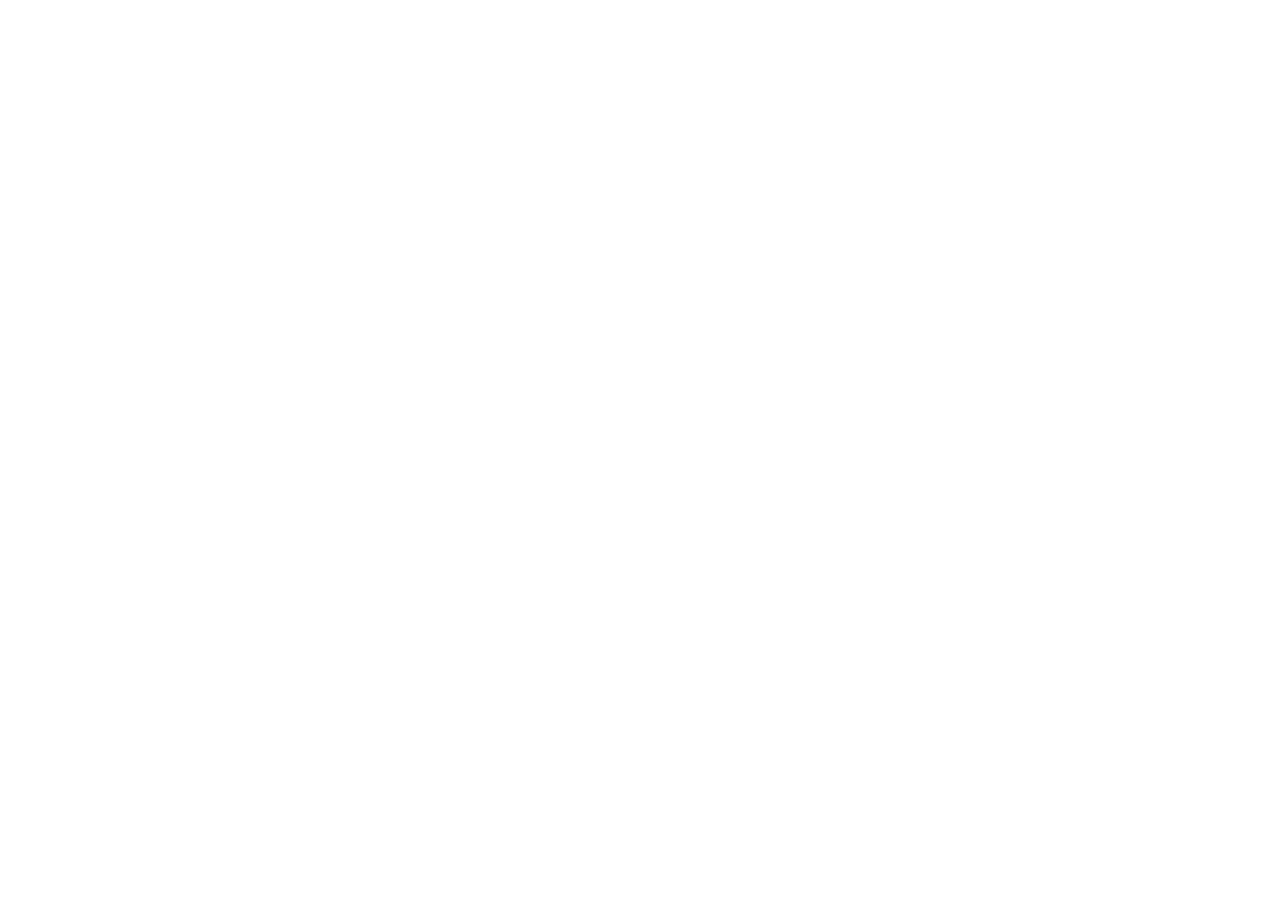
==== index.html @ f4be0594 "Começando o projeto" ====
<!DOCTYPE html>
<html lang="en">
<head>
    <meta charset="UTF-8">
    <meta http-equiv="X-UA-Compatible" content="IE=edge">
    <meta name="viewport" content="width=device-width, initial-scale=1.0">
    <title>Jogo da Forca</title>
</head>
<body>
    
</body>
</html>
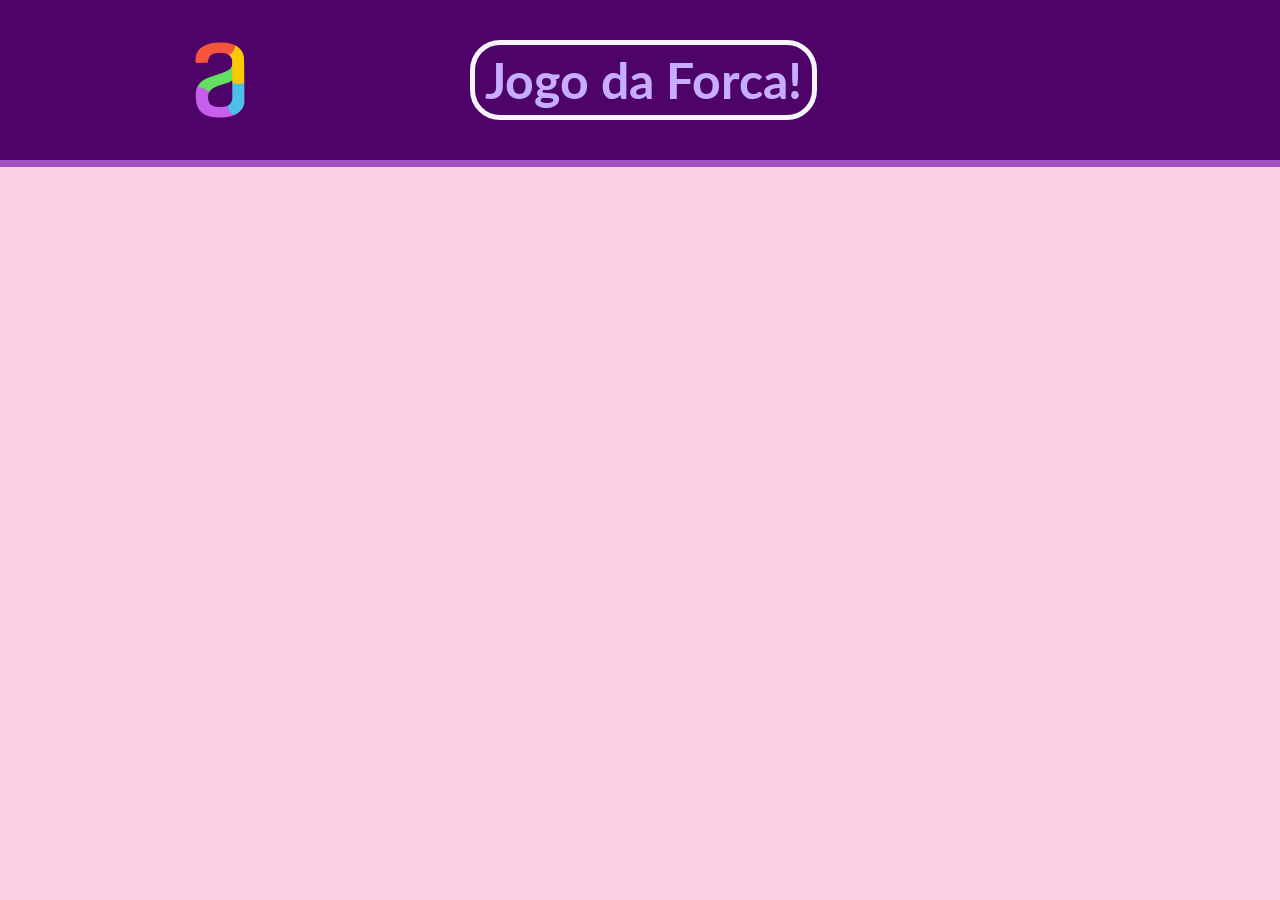
==== commit de0fc5f9: "Terminado o cabeçalho da página, iniciando o menu" ====
--- a/index.html
+++ b/index.html
@@ -1,12 +1,26 @@
 <!DOCTYPE html>
-<html lang="en">
-<head>
-    <meta charset="UTF-8">
-    <meta http-equiv="X-UA-Compatible" content="IE=edge">
-    <meta name="viewport" content="width=device-width, initial-scale=1.0">
-    <title>Jogo da Forca</title>
-</head>
-<body>
-    
-</body>
+<html lang="pt-br">
+    <head>
+        <meta charset="UTF-8">
+        <meta http-equiv="X-UA-Compatible" content="IE=edge">
+        <meta name="viewport" content="width=device-width, initial-scale=1.0">
+        <title>Jogo da Forca</title>
+        <link rel="stylesheet" href="reset.css">
+        <link rel="stylesheet" href="style.css">
+        <link href="https://fonts.googleapis.com/css2?family=Lato:wght@300&display=swap" rel="stylesheet">
+        <link rel="shortcut icon" href="https://img.icons8.com/dusk/32/000000/games-folder.png" type="image/x-icon">
+    </head>
+    <body>
+        <header class="cabecalho"> 
+            <div class="caixaCabecalho">
+                <img class="logoAlura" src="/Imagens/aluraLogoColorido.png" alt="Letra A do logo Alura colorido">
+                <h1 class="nomeDoJogo">Jogo da Forca!</h1>
+            </div>
+        </header>
+        <section class="menuPrincipal">
+            <div class="caixaMenuPrincipal">
+                
+            </div>
+        </section>
+    </body>
 </html>--- a/style.css
+++ b/style.css
@@ -0,0 +1,39 @@
+html {
+    font-family: 'Lato', sans-serif;
+    background: #FACFE3;
+}
+
+.cabecalho {
+    background-color: #4D0367;
+    border-bottom: 7px solid #A24FBF;
+}
+
+.caixaCabecalho {
+    position: relative;
+    width: 940px;
+    height: 100px;
+    margin: 0 auto;
+    padding: 30px 0;
+    text-align: center;
+}
+
+
+
+.logoAlura {
+    position: absolute;
+    width: 100px;
+    left: 0;
+}
+
+.nomeDoJogo {
+    position: absolute;
+    top: 40px;
+    left: 300px;
+    padding: 10px;
+    font-size: 50px;
+    font-weight: bolder;
+    color: #C6ADFF;
+    border: 5px solid #F7F4FE;
+    border-radius: 30px;
+}
+
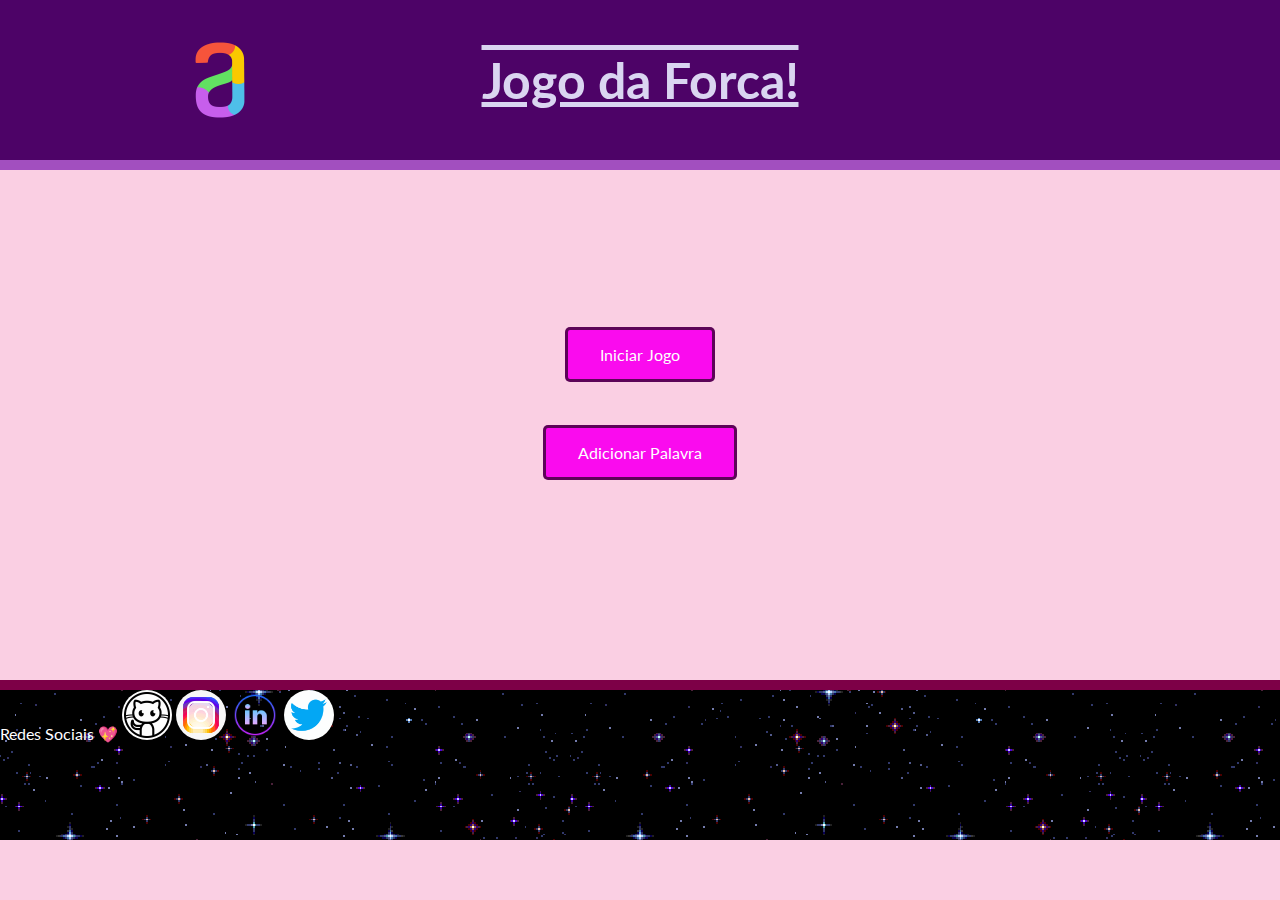
==== commit 9dadc3f6: "Terminado título e seção principal da página, mais rodape iniciado" ====
--- a/index.html
+++ b/index.html
@@ -11,16 +11,31 @@
         <link rel="shortcut icon" href="https://img.icons8.com/dusk/32/000000/games-folder.png" type="image/x-icon">
     </head>
     <body>
-        <header class="cabecalho"> 
-            <div class="caixaCabecalho">
-                <img class="logoAlura" src="/Imagens/aluraLogoColorido.png" alt="Letra A do logo Alura colorido">
-                <h1 class="nomeDoJogo">Jogo da Forca!</h1>
-            </div>
-        </header>
-        <section class="menuPrincipal">
-            <div class="caixaMenuPrincipal">
-                
-            </div>
-        </section>
+        <main>
+            <header class="cabecalho"> 
+                <div class="caixaCabecalho">
+                    <img class="logoAlura" src="/Imagens/aluraLogoColorido.png" alt="Letra A do logo Alura colorido">
+                    <h1 id="tituloDoJogo">Jogo da Forca!</h1>
+                </div>
+            </header>
+            <section class="menuPrincipal">
+                <div class="caixaMenuPrincipal">
+                    <button class="btnIniciar">Iniciar Jogo</button>
+                    <button class="btnAdicionarPalavra">Adicionar Palavra</button>
+                </div>
+            </section>
+            <footer class="rodape">
+                <div class="redesSociais">
+                    Redes Sociais &#128150;
+                    <a target="_blank" href="https://github.com/PHDuarte20"><img class="logoGithub" src="/Imagens/icons8-github.gif" alt="Logo do Github Animado"></a>
+                    <a target="_blank" href="https://www.instagram.com/p_h_duarte20/"><img class="logoInstagram" src="/Imagens/icons8-instagram.gif" alt="Logo do Instagram Animado"></a>
+                    <a target="_blank" href="https://www.linkedin.com/in/pedro-henrique-duarte20/"><img class="logoLinkedin" src="/Imagens/icons8-linkedin-circled-64.png" alt="Logo do Linkedin"></a>
+                    <a target="_blank" href="https://twitter.com/PHDuarte_20"><img class="logoTwitter" src="/Imagens/icons8-twitter.gif" alt="Logo do Twitter Animado"></a>
+                </div>
+                <div class="autor-DireitosAutorais">
+
+                </div>
+            </footer>
+        </main>
     </body>
 </html>--- a/style.css
+++ b/style.css
@@ -1,11 +1,16 @@
+* {
+    font-family: 'Lato', sans-serif;
+}
+
 html {
-    font-family: 'Lato', sans-serif;
     background: #FACFE3;
 }
 
 .cabecalho {
     background-color: #4D0367;
-    border-bottom: 7px solid #A24FBF;
+    border-bottom: 10px solid #A24FBF;
+    margin: 0 auto;
+    margin-bottom: 10px;
 }
 
 .caixaCabecalho {
@@ -14,10 +19,7 @@
     height: 100px;
     margin: 0 auto;
     padding: 30px 0;
-    text-align: center;
 }
-
-
 
 .logoAlura {
     position: absolute;
@@ -25,15 +27,94 @@
     left: 0;
 }
 
-.nomeDoJogo {
+#tituloDoJogo {
     position: absolute;
-    top: 40px;
-    left: 300px;
-    padding: 10px;
+    top: 50%;
+    left: 50%;
+    transform: translate(-50%, -50%);
     font-size: 50px;
-    font-weight: bolder;
-    color: #C6ADFF;
-    border: 5px solid #F7F4FE;
-    border-radius: 30px;
+    font-weight: bold;
+    text-align: center;
+    text-decoration: overline underline;
+    color: #dad5f1;
 }
 
+.menuPrincipal {
+    height: 500px;
+    margin: 0 auto;
+}
+
+.caixaMenuPrincipal {
+    position: relative;
+    width: 540px;
+    height: 490px;
+    margin: 0 auto;
+}
+
+.btnIniciar, .btnAdicionarPalavra {
+    background-color: #fa0bee;
+    border: 3px solid #000000a1;
+    color: white;
+    padding: 15px 32px;
+    text-align: center;
+    font-size: 16px;
+    border-radius: 5px;
+    transition-duration: 0.4s;
+}
+
+.btnIniciar {
+    position: absolute;
+    top: 30%;
+    left: 50%;
+    transform: translate(-50%);
+}
+
+.btnAdicionarPalavra {
+    position: absolute;
+    top: 50%;
+    left: 50%;
+    transform: translate(-50%);
+}
+
+.btnIniciar:hover {
+    background-color: #fcdaff;
+    color: #4D0367;
+}
+
+.btnAdicionarPalavra:hover {
+    background-color: #fcdaff;
+    color: #4D0367;
+}
+
+.rodape {
+    background-image: url("/Imagens/rpg-space.gif");
+    border-top: 10px solid #7D0047;
+}
+
+.redesSociais {
+    display: inline-block;
+    height: 150px;
+    color: white;
+
+}
+
+.logoGithub {
+    width: 50px;
+    border-radius: 50%;
+}
+
+.logoInstagram {
+    width: 50px;
+    border-radius: 50%;
+}
+
+.logoLinkedin {
+    width: 50px;
+    border-radius: 50%;
+}
+
+.logoTwitter {
+    width: 50px;
+    border-radius: 50%;
+    
+}
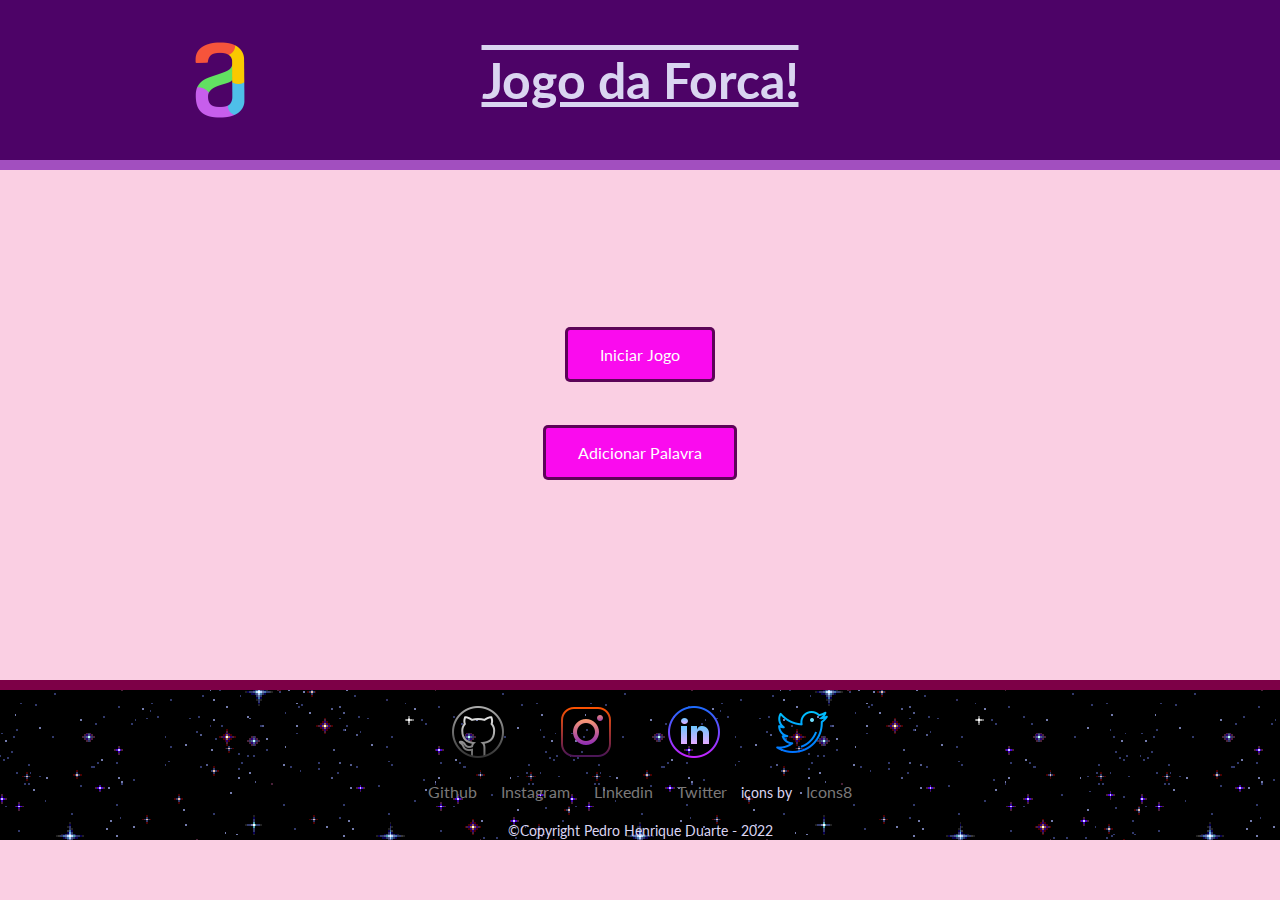
==== commit d2272061: "Finalização da primeira página, redes sociais, creditos e copyright adicionados" ====
--- a/index.html
+++ b/index.html
@@ -25,16 +25,25 @@
                 </div>
             </section>
             <footer class="rodape">
-                <div class="redesSociais">
-                    Redes Sociais &#128150;
-                    <a target="_blank" href="https://github.com/PHDuarte20"><img class="logoGithub" src="/Imagens/icons8-github.gif" alt="Logo do Github Animado"></a>
-                    <a target="_blank" href="https://www.instagram.com/p_h_duarte20/"><img class="logoInstagram" src="/Imagens/icons8-instagram.gif" alt="Logo do Instagram Animado"></a>
-                    <a target="_blank" href="https://www.linkedin.com/in/pedro-henrique-duarte20/"><img class="logoLinkedin" src="/Imagens/icons8-linkedin-circled-64.png" alt="Logo do Linkedin"></a>
-                    <a target="_blank" href="https://twitter.com/PHDuarte_20"><img class="logoTwitter" src="/Imagens/icons8-twitter.gif" alt="Logo do Twitter Animado"></a>
+                <div class="caixaRedesSociais">
+                    <ul class="redesSociais">
+                        <li><a target="_blank" href="https://github.com/PHDuarte20"><img class="logoGithub" src="/Imagens/icons8-github-64.png" alt="Logo do Github Animado"></a></li>
+                        <li><a target="_blank" href="https://www.instagram.com/p_h_duarte20/"><img class="logoInstagram" src="/Imagens/icons8-instagram-64.png" alt="Logo do Instagram Animado"></a></li>
+                        <li><a target="_blank" href="https://www.linkedin.com/in/pedro-henrique-duarte20/"><img class="logoLinkedin" src="/Imagens/icons8-linkedin-circled-64.png" alt="Logo do Linkedin"></a></li>
+                        <li><a target="_blank" href="https://twitter.com/PHDuarte_20"><img class="logoTwitter" src="/Imagens/icons8-twitter-64.png" alt="Logo do Twitter Animado"></a></li>
+                    </ul>
                 </div>
-                <div class="autor-DireitosAutorais">
-
+                <div class="caixaCreditos">
+                    <ul class="creditos-Icons-Usados">
+                        <li><a target="_blank" href="https://icons8.com/icon/52539/github">Github</a></li>
+                        <li><a target="_blank"href="https://icons8.com/icon/43625/instagram">Instagram</a></li>
+                        <li><a target="_blank" href="https://icons8.com/icon/IXUU4h36YfmO/linkedin-circled">Linkedin</a></li>
+                        <li><a target="_blank" href="https://icons8.com/icon/bYzsf9Bmocst/twitter">Twitter</a></li>
+                        <span>icons by</span>
+                        <li><a target="_blank" href="https://icons8.com/">Icons8</a></li>
+                    </ul>
                 </div>
+                <span class="copyright">&copy;Copyright Pedro Henrique Duarte - 2022</span>
             </footer>
         </main>
     </body>
--- a/style.css
+++ b/style.css
@@ -1,5 +1,6 @@
 * {
     font-family: 'Lato', sans-serif;
+    color: #dad5f1;
 }
 
 html {
@@ -51,7 +52,8 @@
     margin: 0 auto;
 }
 
-.btnIniciar, .btnAdicionarPalavra {
+.caixaMenuPrincipal button {
+    transition-duration: 0.4s;
     background-color: #fa0bee;
     border: 3px solid #000000a1;
     color: white;
@@ -59,7 +61,11 @@
     text-align: center;
     font-size: 16px;
     border-radius: 5px;
-    transition-duration: 0.4s;
+}
+
+.caixaMenuPrincipal button:hover {
+    background-color: #fcdaff;
+    color: #4D0367;
 }
 
 .btnIniciar {
@@ -76,45 +82,69 @@
     transform: translate(-50%);
 }
 
-.btnIniciar:hover {
-    background-color: #fcdaff;
-    color: #4D0367;
+.rodape {
+    position: relative;
+    background-color: #06031a;
+    background-image: url("/Imagens/rpg-space.gif");
+    border-top: 10px solid #7D0047;
+    height: 150px;
+    margin: 0 auto;
 }
 
-.btnAdicionarPalavra:hover {
-    background-color: #fcdaff;
-    color: #4D0367;
+.caixaRedesSociais {
+    position: absolute;
+    top: 0;
+    left: 50%;
+    transform: translate(-50%);
+    margin: 0 auto;
 }
 
-.rodape {
-    background-image: url("/Imagens/rpg-space.gif");
-    border-top: 10px solid #7D0047;
+.redesSociais li {
+    display: inline;
 }
 
-.redesSociais {
-    display: inline-block;
-    height: 150px;
-    color: white;
-
+.redesSociais img {
+    border-radius: 50%;
+    margin: 10px 20px 0 20px;
 }
 
-.logoGithub {
-    width: 50px;
-    border-radius: 50%;
+.caixaCreditos {
+    position: absolute;
+    bottom: 20%;
+    left: 50%;
+    transform: translate(-50%);
+    margin: 10px auto 10px;
 }
 
-.logoInstagram {
-    width: 50px;
-    border-radius: 50%;
+.creditos-Icons-Usados li {
+    display: inline;
+    margin: 0 5px 0 5px;
 }
 
-.logoLinkedin {
-    width: 50px;
-    border-radius: 50%;
+.creditos-Icons-Usados a {
+    text-decoration: none;
+    padding: 5px;
+    border-radius: 7px;
+    color: #7a7979;
+    font-size: 16px;
+    transition-duration: 0.4;
 }
 
-.logoTwitter {
-    width: 50px;
-    border-radius: 50%;
-    
+.creditos-Icons-Usados a:hover {
+    color: #fa0b53;
+    text-decoration: underline;
 }
+
+span {
+    font-size: 14px;
+}
+
+.copyright {
+    position: absolute;
+    bottom: 0;
+    left: 50%;
+    transform: translate(-50%);
+    font-size: 14px;
+    color: #dad5f1;
+    margin: 0 auto 2px;
+}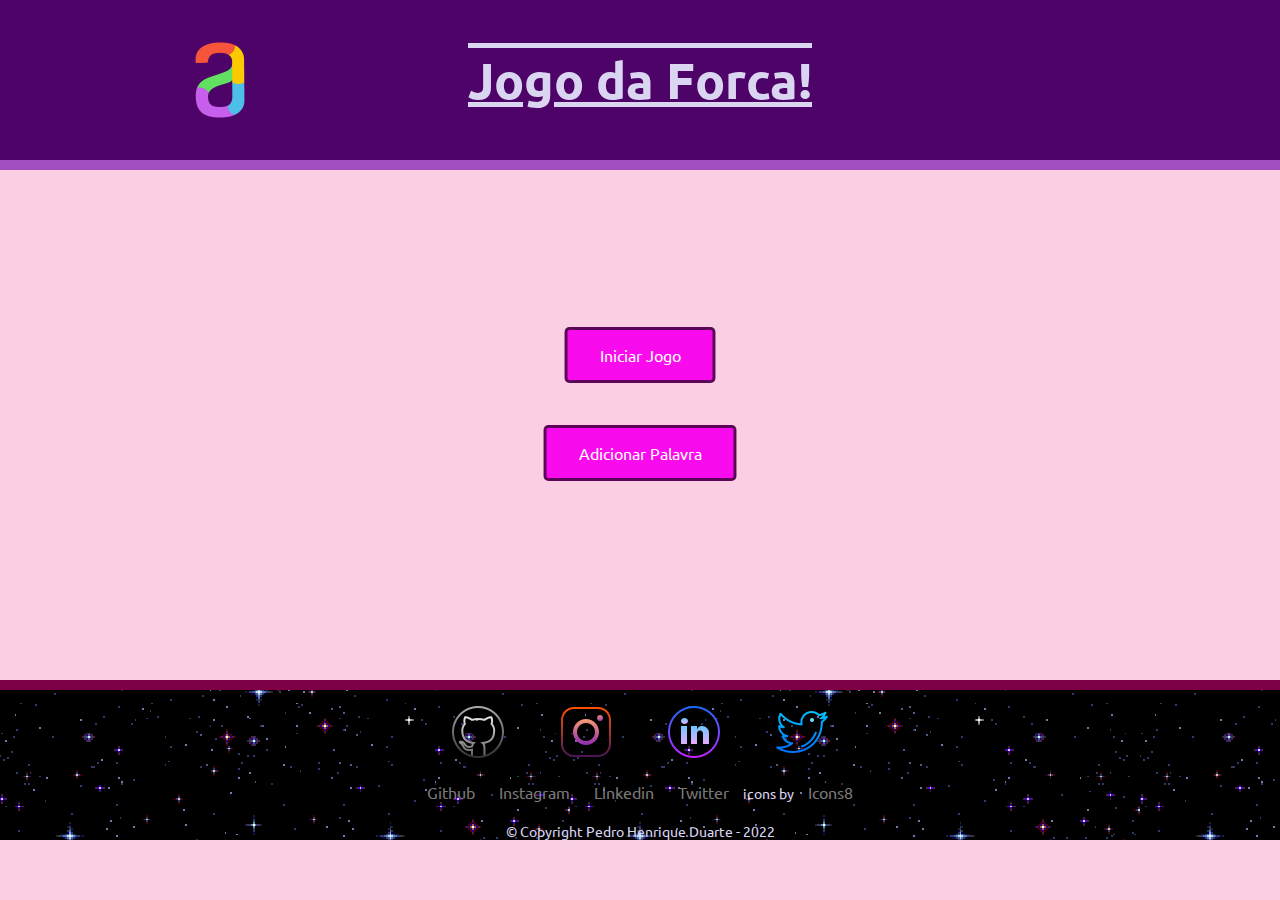
==== commit e091d919: "Linkando as páginas corretamente e arrumando o estilo" ====
--- a/index.html
+++ b/index.html
@@ -7,44 +7,45 @@
         <title>Jogo da Forca</title>
         <link rel="stylesheet" href="reset.css">
         <link rel="stylesheet" href="style.css">
-        <link href="https://fonts.googleapis.com/css2?family=Lato:wght@300&display=swap" rel="stylesheet">
+        <link href="https://fonts.googleapis.com/css2?family=Ubuntu&display=swap" rel="stylesheet">
         <link rel="shortcut icon" href="https://img.icons8.com/dusk/32/000000/games-folder.png" type="image/x-icon">
     </head>
     <body>
+        <header class="cabecalho"> 
+            <div class="caixaCabecalho">
+                <img class="logoAlura" src="/Imagens/aluraLogoColorido.png" alt="Letra A colorida do logo Alura">
+                <h1 id="tituloDoJogo">Jogo da Forca!</h1>
+            </div>
+        </header>
         <main>
-            <header class="cabecalho"> 
-                <div class="caixaCabecalho">
-                    <img class="logoAlura" src="/Imagens/aluraLogoColorido.png" alt="Letra A do logo Alura colorido">
-                    <h1 id="tituloDoJogo">Jogo da Forca!</h1>
-                </div>
-            </header>
             <section class="menuPrincipal">
                 <div class="caixaMenuPrincipal">
-                    <button class="btnIniciar">Iniciar Jogo</button>
-                    <button class="btnAdicionarPalavra">Adicionar Palavra</button>
+                    <a href="/game.html"><button class="btnIniciar">Iniciar Jogo</button></a>
+                    <a href="/adicionarPalavra.html"> <button class="btnAdicionarPalavra">Adicionar Palavra</button></a>
                 </div>
             </section>
-            <footer class="rodape">
-                <div class="caixaRedesSociais">
-                    <ul class="redesSociais">
-                        <li><a target="_blank" href="https://github.com/PHDuarte20"><img class="logoGithub" src="/Imagens/icons8-github-64.png" alt="Logo do Github Animado"></a></li>
-                        <li><a target="_blank" href="https://www.instagram.com/p_h_duarte20/"><img class="logoInstagram" src="/Imagens/icons8-instagram-64.png" alt="Logo do Instagram Animado"></a></li>
-                        <li><a target="_blank" href="https://www.linkedin.com/in/pedro-henrique-duarte20/"><img class="logoLinkedin" src="/Imagens/icons8-linkedin-circled-64.png" alt="Logo do Linkedin"></a></li>
-                        <li><a target="_blank" href="https://twitter.com/PHDuarte_20"><img class="logoTwitter" src="/Imagens/icons8-twitter-64.png" alt="Logo do Twitter Animado"></a></li>
-                    </ul>
-                </div>
-                <div class="caixaCreditos">
-                    <ul class="creditos-Icons-Usados">
-                        <li><a target="_blank" href="https://icons8.com/icon/52539/github">Github</a></li>
-                        <li><a target="_blank"href="https://icons8.com/icon/43625/instagram">Instagram</a></li>
-                        <li><a target="_blank" href="https://icons8.com/icon/IXUU4h36YfmO/linkedin-circled">Linkedin</a></li>
-                        <li><a target="_blank" href="https://icons8.com/icon/bYzsf9Bmocst/twitter">Twitter</a></li>
-                        <span>icons by</span>
-                        <li><a target="_blank" href="https://icons8.com/">Icons8</a></li>
-                    </ul>
-                </div>
-                <span class="copyright">&copy;Copyright Pedro Henrique Duarte - 2022</span>
-            </footer>
         </main>
+        <footer class="rodape">
+            <div class="caixaRedesSociais">
+                <ul class="redesSociais">
+                    <li><a target="_blank" href="https://github.com/PHDuarte20"><img class="logoGithub" src="/Imagens/icons8-github-64.png" alt="Logo do Github Animado"></a></li>
+                    <li><a target="_blank" href="https://www.instagram.com/p_h_duarte20/"><img class="logoInstagram" src="/Imagens/icons8-instagram-64.png" alt="Logo do Instagram Animado"></a></li>
+                    <li><a target="_blank" href="https://www.linkedin.com/in/pedro-henrique-duarte20/"><img class="logoLinkedin" src="/Imagens/icons8-linkedin-circled-64.png" alt="Logo do Linkedin"></a></li>
+                    <li><a target="_blank" href="https://twitter.com/PHDuarte_20"><img class="logoTwitter" src="/Imagens/icons8-twitter-64.png" alt="Logo do Twitter Animado"></a></li>
+                </ul>
+            </div>
+            <div class="caixaCreditos">
+                <ul class="creditos-Icons-Usados">
+                    <li><a target="_blank" href="https://icons8.com/icon/52539/github">Github</a></li>
+                    <li><a target="_blank"href="https://icons8.com/icon/43625/instagram">Instagram</a></li>
+                    <li><a target="_blank" href="https://icons8.com/icon/IXUU4h36YfmO/linkedin-circled">Linkedin</a></li>
+                    <li><a target="_blank" href="https://icons8.com/icon/bYzsf9Bmocst/twitter">Twitter</a></li>
+                    <span>icons by</span>
+                    <li><a target="_blank" href="https://icons8.com/">Icons8</a></li>
+                </ul>
+            </div>
+            <span class="copyright">&copy; Copyright Pedro Henrique Duarte - 2022</span>
+        </footer>
     </body>
+    <script src="/script.js"></script>
 </html>--- a/style.css
+++ b/style.css
@@ -1,9 +1,10 @@
 * {
-    font-family: 'Lato', sans-serif;
+    font-family: 'Ubuntu', sans-serif;
     color: #dad5f1;
 }
 
 html {
+    font-family: 'Ubuntu', sans-serif;
     background: #FACFE3;
 }
 
